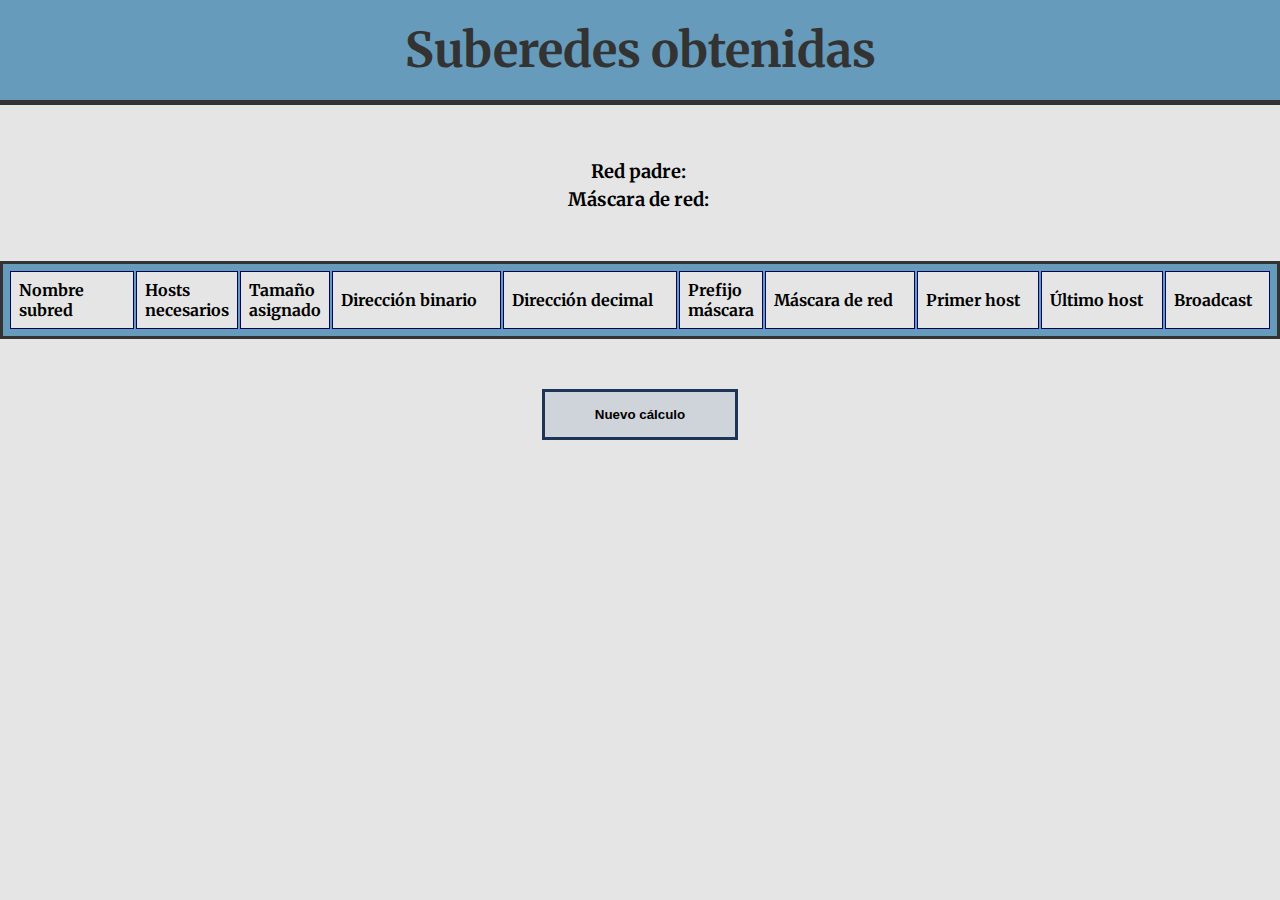
==== subnetting.html @ 609cbad8 "V1" ====
<!DOCTYPE html>
<html lang="en">

<head>
    <meta charset="UTF-8">
    <meta name="viewport" content="width=device-width, initial-scale=1.0">
    <link rel="stylesheet" href="subnetting.css">
    <script src="app.js"></script>
    <script src="conversor.js"></script>
    <script src="subnetting.js"></script>
    <link rel="stylesheet" href="https://fonts.googleapis.com/css?family=Merriweather">
    <title>Resultados</title>
</head>

<body>

    <header>
        <h1>Suberedes obtenidas</h1>
    </header>
    <section id="data">

        <div class="line">
            <p>Red padre:</p>
            <span id="majorNet"></span>
        </div>

        <div class="line">
            <p>Máscara de red:</p>
            <span id="mask"></span>
        </div>

    </section>
    <main>


        <table id="subnetTable">
            <thead>
                <tr>
                    <th class="nameSub">Nombre subred</th>
                    <th class="numHosts">Hosts necesarios</th>
                    <th class="numHosts">Tamaño asignado</th>
                    <th>Dirección binario</th>
                    <th>Dirección decimal</th>
                    <th class="prefix">Prefijo máscara</th>
                    <th>Máscara de red</th>
                    <th>Primer host</th>
                    <th>Último host</th>
                    <th>Broadcast</th>
                </tr>
            </thead>
            <tbody>
                <!-- Table rows will be dynamically added here -->
            </tbody>
        </table>

    </main>

    <section id="return">
        <button> <a href="index.html">Nuevo cálculo</a></button>

    </section>

</body>

</html>
---- subnetting.css ----
header {
    background-color: #669bbc;
    padding: 10px;
    text-align: center;
    font-size: 1.5em;
    color: #333;
    border-bottom: 5px solid #333;


}

header h1 {
    margin: 10px;
}

body {
    margin: 0;
    background-color: #e5e5e5;
    font-family: "Merriweather", sans-serif;
}

main {
    display: flex;
    justify-content: center;
    margin-top: 50px;

}

#data {
    margin-top: 50px;
    text-align: center;

}

#data p {
    font-weight: bold;

}

#data span {
    color: #0077b6;
}

#data p,
#data span {
    display: inline-block;
    margin: 0;
    margin-top: 5px;
    font-size: 1.15em;
}

#subnetTable {

    background-color: #669bbc;
    text-align: center;
    border: 3px #333 solid;
    padding: 5px;
}



th,
td {
    border: 1px solid #03045e;
    padding: 8px;
    text-align: left;
    background-color: #e5e5e5;
}

#subnetTable .nameSub {
    width: 10%;
}

#subnetTable .numHosts {
    width: 7%;
}

#subnetTable .prefix {
    width: 6%;
}


#return {

    margin-top: 50px;
    text-align: center;
}


button {
    padding: 15px 50px;
    font-weight: bold;
    border: 3px solid #1d3557;
    background-color: #ced4da;

}


button a {

    color: black;
    text-decoration: none;

}

button:hover {
    background-color: #1d3557;

    border: 1px solid #f8f9fa;
}

a:hover {
    color: white;
}



@media only screen and (max-width: 600px) {
    #subnetTable {
        overflow-x: auto;
    }

    #subnetTable th,
    #subnetTable td {
        white-space: nowrap;
        min-width: 80px;
    }

    #subnetTable .nameSub,
    #subnetTable .numHosts,
    #subnetTable .prefix {
        width: auto;
    }

    #subnetTable thead th,
    #subnetTable tbody th,
    #subnetTable tbody td {
        display: block;
        text-align: center;
    }

    #subnetTable tbody th,
    #subnetTable tbody td {
        display: block;
        text-align: center;
    }

    #subnetTable tbody td {
        text-align: center;
    }
}
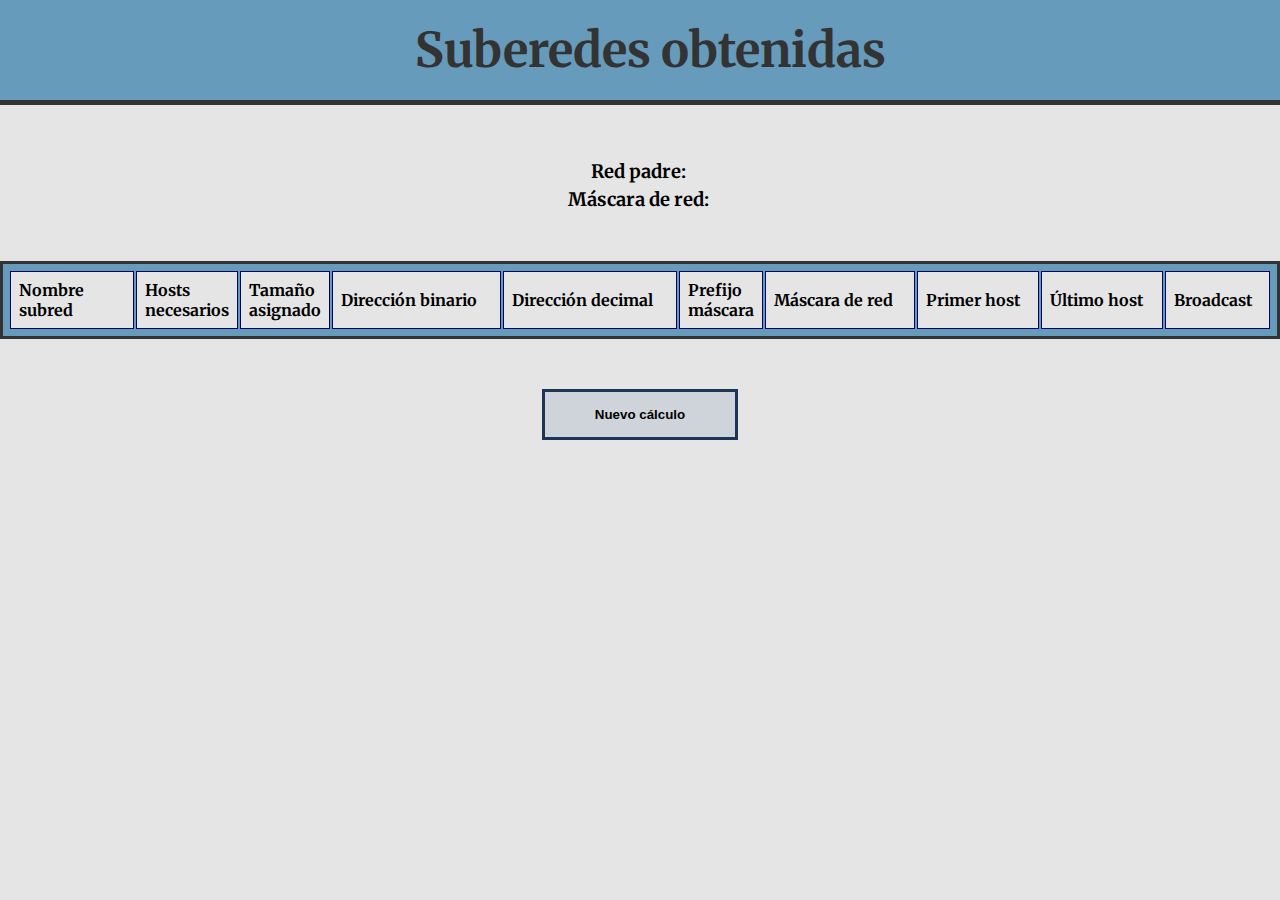
==== commit 5b6daafc: "V1.1" ====
--- a/subnetting.html
+++ b/subnetting.html
@@ -8,6 +8,7 @@
     <script src="app.js"></script>
     <script src="conversor.js"></script>
     <script src="subnetting.js"></script>
+    <meta name="viewport" content="width=device-width, initial-scale=1.0">
     <link rel="stylesheet" href="https://fonts.googleapis.com/css?family=Merriweather">
     <title>Resultados</title>
 </head>
--- a/subnetting.css
+++ b/subnetting.css
@@ -5,6 +5,7 @@
     font-size: 1.5em;
     color: #333;
     border-bottom: 5px solid #333;
+    width: 100%;
 
 
 }
@@ -120,6 +121,10 @@
         overflow-x: auto;
     }
 
+    #subnetTable tr td:first-child {
+        margin-top: 7px;
+    }
+
     #subnetTable th,
     #subnetTable td {
         white-space: nowrap;
